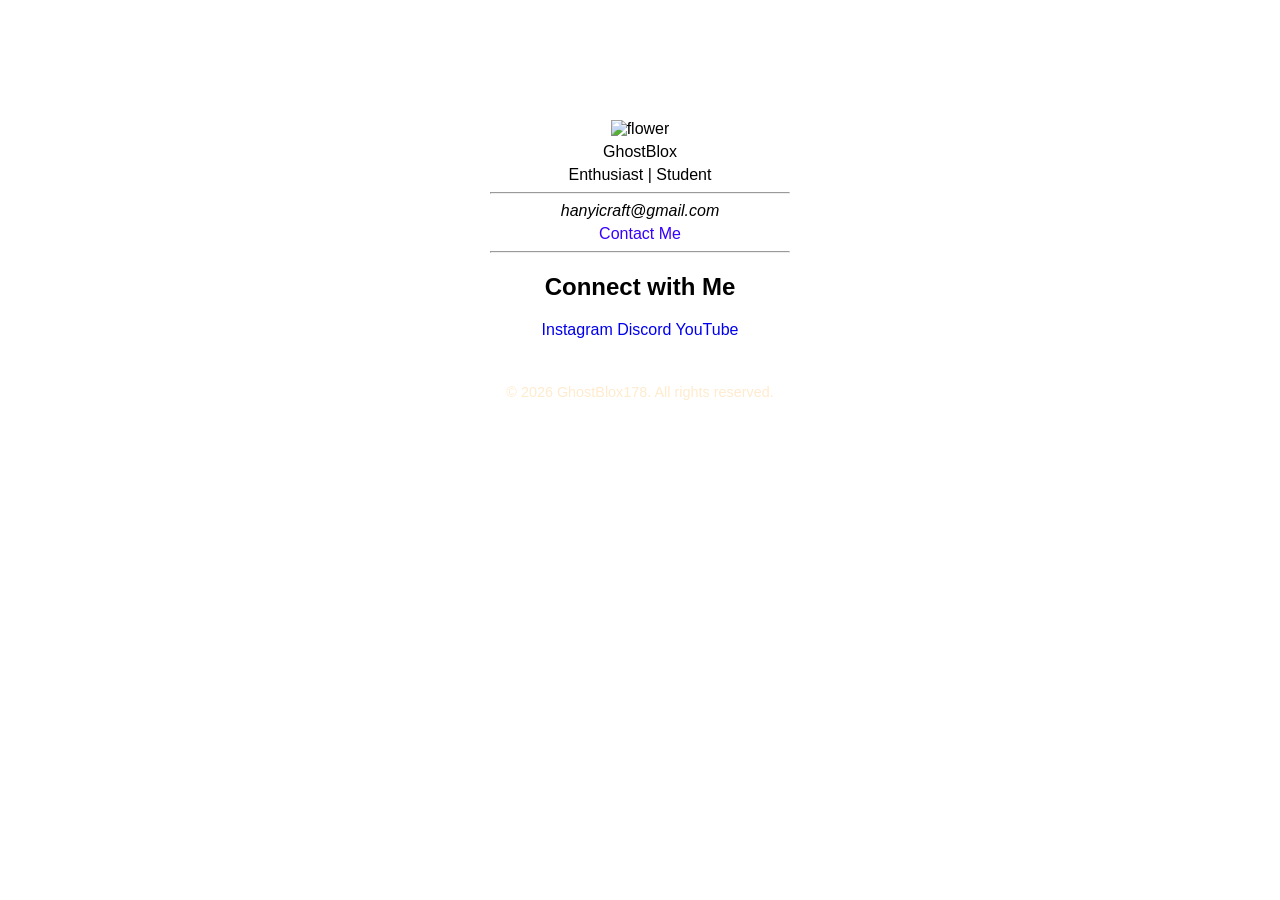
==== index.html @ 93d03657 "Add files via upload" ====
<!DOCTYPE html>
<html lang="en">

<head>
    <meta charset="utf-8">
    <meta name="viewport" content="width=device-width, initial-scale=1.0">
<link rel="stylesheet" href="style.css">  
<title>GhostBlox178</title>
<link rel="icon" href="image/hanyilogo.jpg" type="image/x-icon">
</head>


<body>
<div class="business-card"> <img class="profile-image" src="image/hanyilogo.jpg" alt="flower">   

<p class="full-name">GhostBlox</p>
  <p class="designation">Enthusiast | Student</p>
  <p class="company"></p>
  <hr>
  <p><i>hanyicraft@gmail.com</i></p>
  <p><i></i></p>

<a class="portfolio-link" href="contactme.html" title="To Formular">Contact Me</a> <hr>

<div class="social-media">
    <h2>Connect with Me</h2>

<a href="https://www.instagram.com/ghostblox178/" title="Instagram">Instagram</a>
<a href="https://discord.com/users/663253223192133632" title="Discord">Discord</a>
<a href="https://www.youtube.com/@JackReal518" title="YouTube">YouTube</a>
</div>
</div>

</body>

<footer>
    <p>&copy; 2026 GhostBlox178. All rights reserved.</p>
</footer>

</html>
---- style.css ----
body{
font-family: Arial, sans-serif;
background-image: url("image/background.jpg");
background-size: cover;
}

.business-card{
  width: 300px;
  background-color: rgb(255, 255, 255);
  padding: 20px;
  text-align: center;  
  margin-top:100px;
font-size: 16px;
margin-right: auto;
margin-left: auto;
}

.profile-image{
  max-width: 100%;
}

p{
  margin-top: 5px;
  margin-bottom: 5px;
}

a {
  text-decoration: none;
}

.portfolio-link {
  color: rgb(55, 0, 255);
}

.portfolio-link:hover {
  color: rgb(128, 246, 240);
}


footer {
    text-align: center;
    padding: 20px;
    color: blanchedalmond;
    font-size: 0.9em;
}
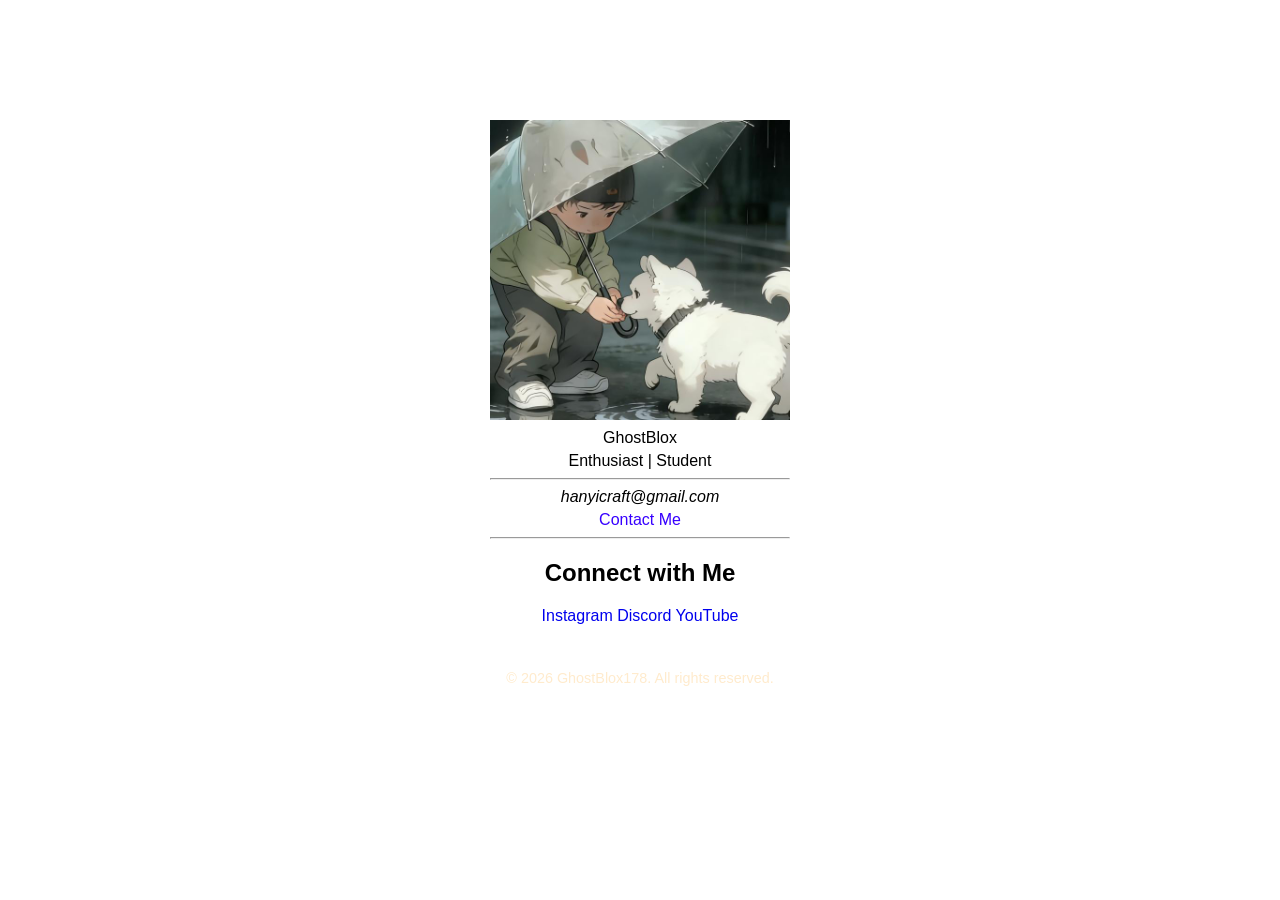
==== commit b81d012a: "Fix image paths and update alt text in index.html Updated image source paths and corrected alt text." ====
--- a/index.html
+++ b/index.html
@@ -6,12 +6,12 @@
     <meta name="viewport" content="width=device-width, initial-scale=1.0">
 <link rel="stylesheet" href="style.css">  
 <title>GhostBlox178</title>
-<link rel="icon" href="image/hanyilogo.jpg" type="image/x-icon">
+<link rel="icon" href="hanyilogo.jpg" type="image/x-icon">
 </head>
 
 
 <body>
-<div class="business-card"> <img class="profile-image" src="image/hanyilogo.jpg" alt="flower">   
+<div class="business-card"> <img class="profile-image" src="hanyilogo.jpg" alt="Ghostblox logo">   
 
 <p class="full-name">GhostBlox</p>
   <p class="designation">Enthusiast | Student</p>
